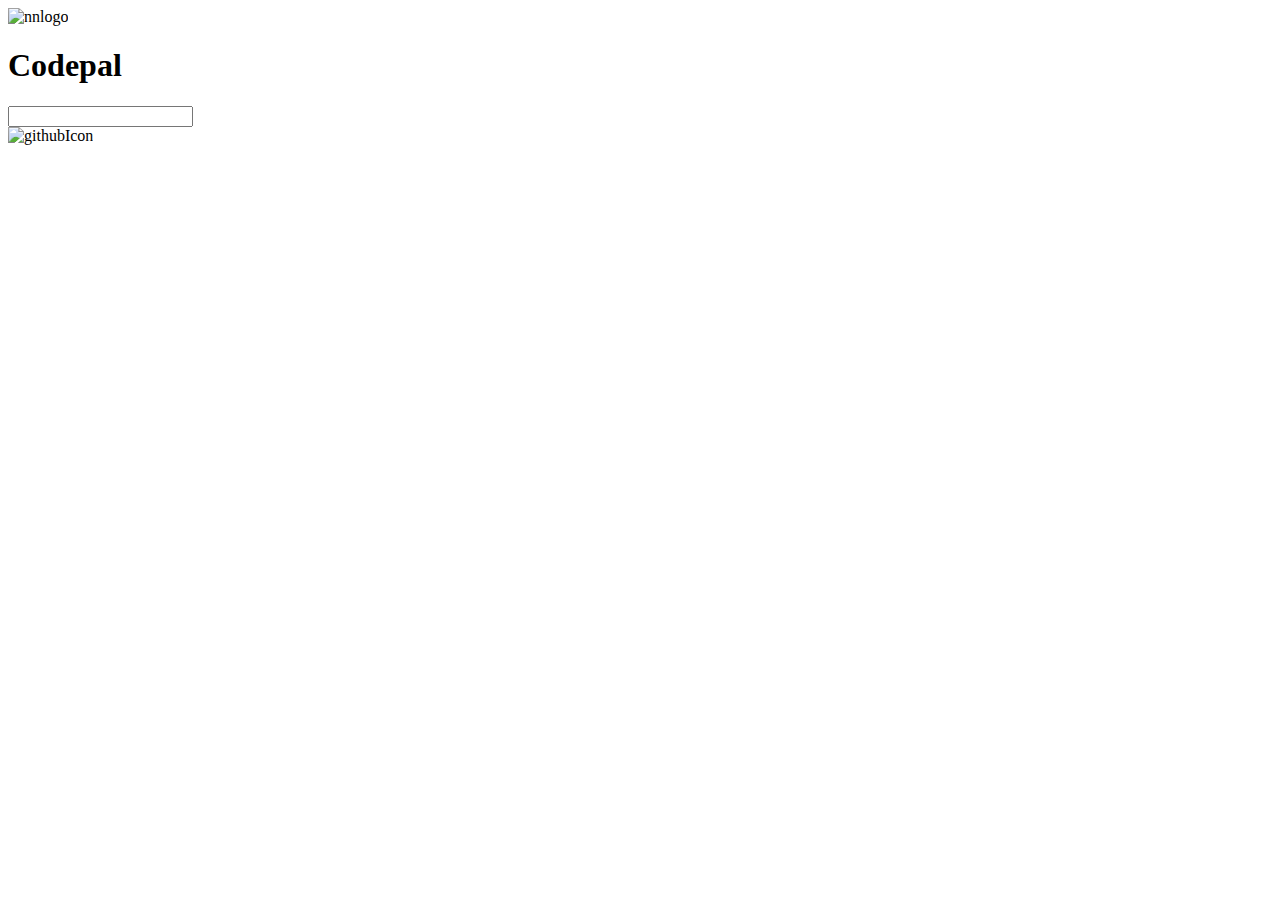
==== codepal/components/navbar.html @ 4fb5baf1 "fix" ====
<!DOCTYPE html>
<html lang="en">

<head>
    <meta charset="UTF-8">
    <meta name="viewport" content="width=device-width, initial-scale=1.0">
    <title>Document</title>
</head>

<body>
    <nav>
        <div class="logo-container">
            <img src="./assets/icons/NNIcon.png" alt="nnlogo">
            <h1>Codepal</h1>
        </div>
        <div class="search-container">
            <input type="search" name="" id="">
        </div>
        <div class="logo-container githubIcon">
            <img src="./assets/icons/githubIcon.png" alt="githubIcon">
        </div>
    </nav>
</body>

</html>
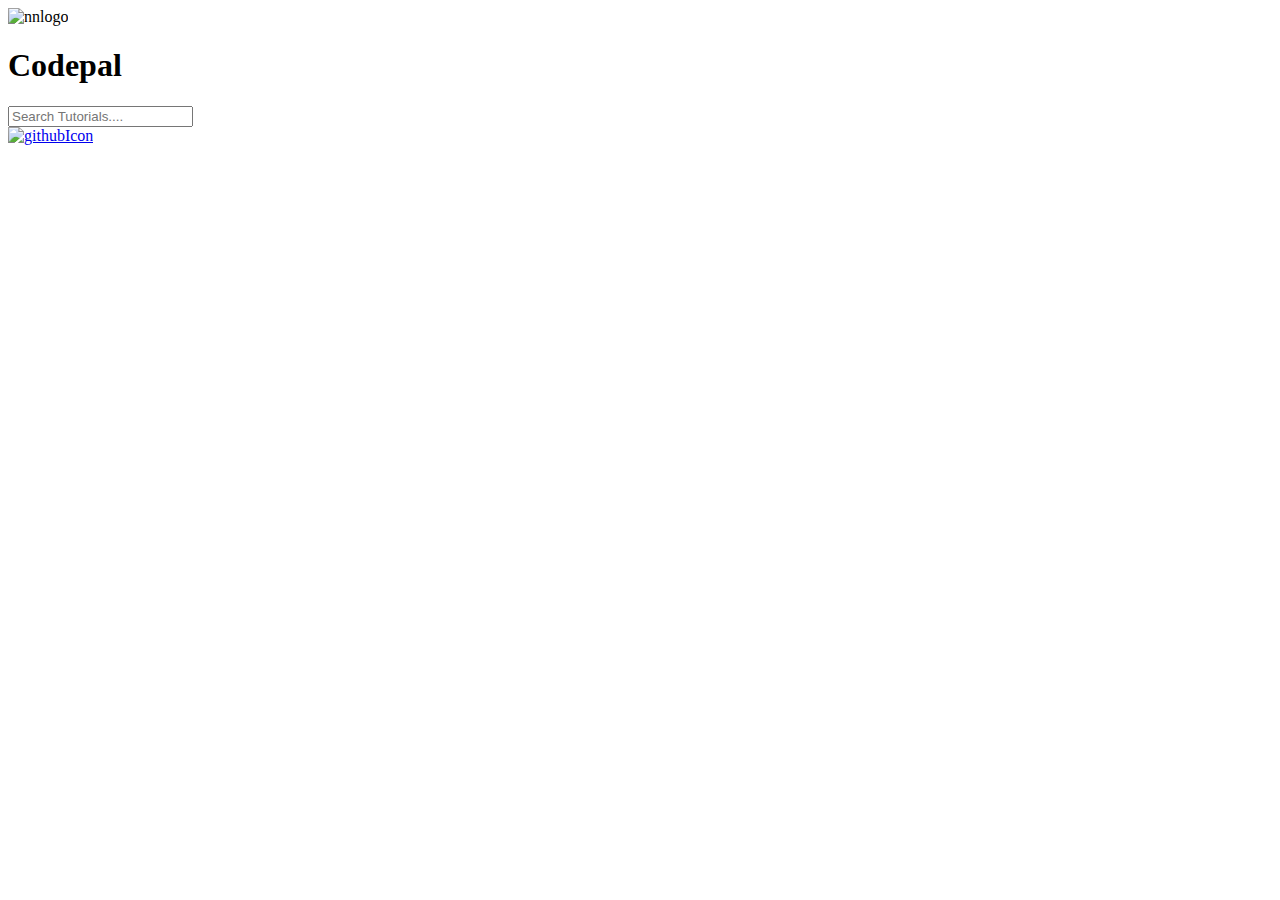
==== commit 1d821160: ""card transform, search bar functionality, background-color change"" ====
--- a/codepal/components/navbar.html
+++ b/codepal/components/navbar.html
@@ -1,25 +1,25 @@
 <!DOCTYPE html>
 <html lang="en">
+  <head>
+    <meta charset="UTF-8" />
+    <meta name="viewport" content="width=device-width, initial-scale=1.0" />
+    <title>Document</title>
+  </head>
 
-<head>
-    <meta charset="UTF-8">
-    <meta name="viewport" content="width=device-width, initial-scale=1.0">
-    <title>Document</title>
-</head>
-
-<body>
+  <body>
     <nav>
-        <div class="logo-container">
-            <img src="./assets/icons/NNIcon.png" alt="nnlogo">
-            <h1>Codepal</h1>
-        </div>
-        <div class="search-container">
-            <input type="search" name="" id="">
-        </div>
-        <div class="logo-container githubIcon">
-            <img src="./assets/icons/githubIcon.png" alt="githubIcon">
-        </div>
+      <div class="logo-container">
+        <img src="./assets/icons/NNIcon.png" alt="nnlogo" />
+        <h1>Codepal</h1>
+      </div>
+      <div class="search-container">
+        <input type="search" name="" id="" placeholder="Search Tutorials...." />
+      </div>
+      <div class="logo-container githubIcon">
+        <a href="https://github.com/Novus-Neurons/codepal">
+          <img src="./assets/icons/githubIcon.png" alt="githubIcon" />
+        </a>
+      </div>
     </nav>
-</body>
-
-</html>+  </body>
+</html>
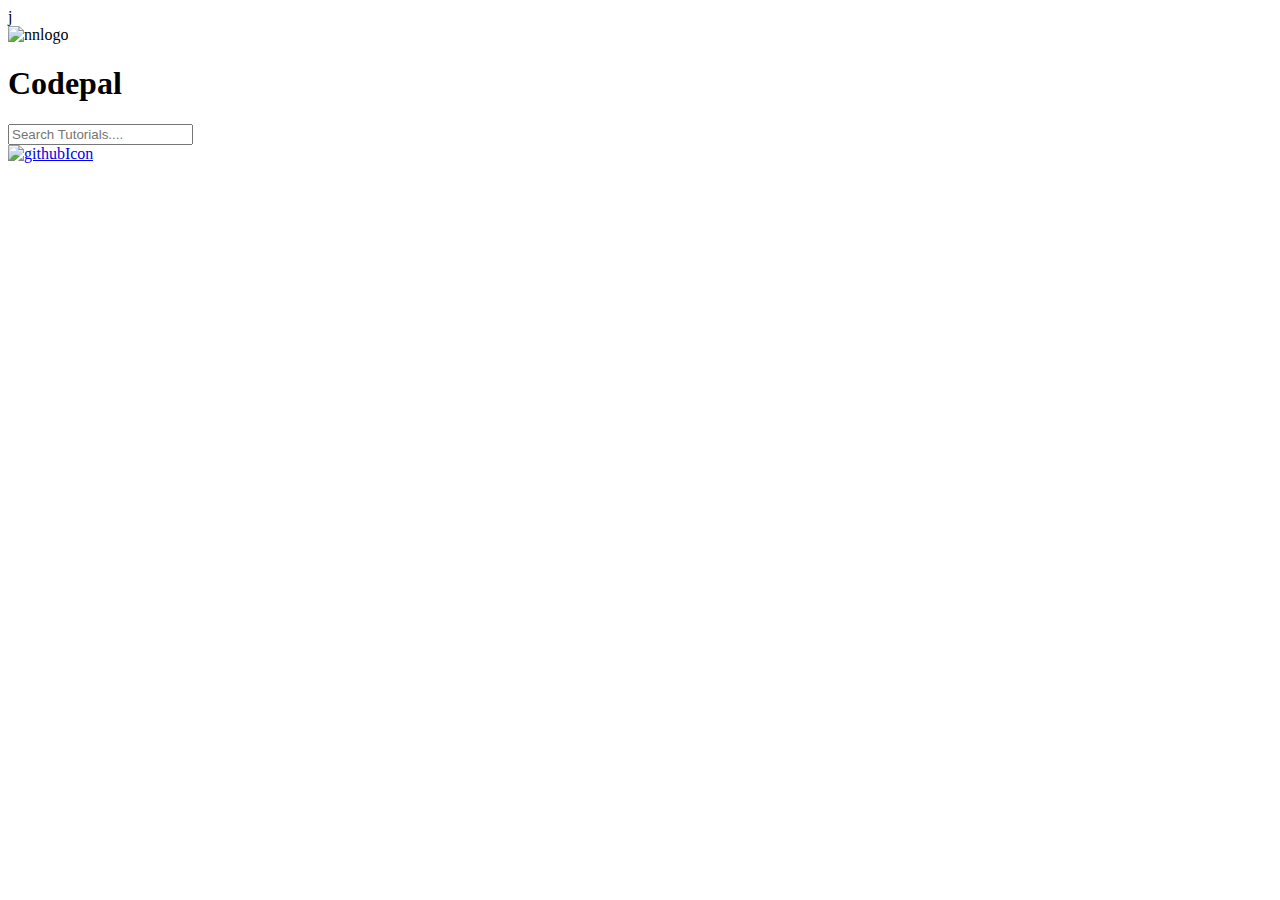
==== commit 6991e481: "fix conflicts" ====
--- a/codepal/components/navbar.html
+++ b/codepal/components/navbar.html
@@ -1,4 +1,4 @@
-<!DOCTYPE html>
+j<!DOCTYPE html>
 <html lang="en">
   <head>
     <meta charset="UTF-8" />
